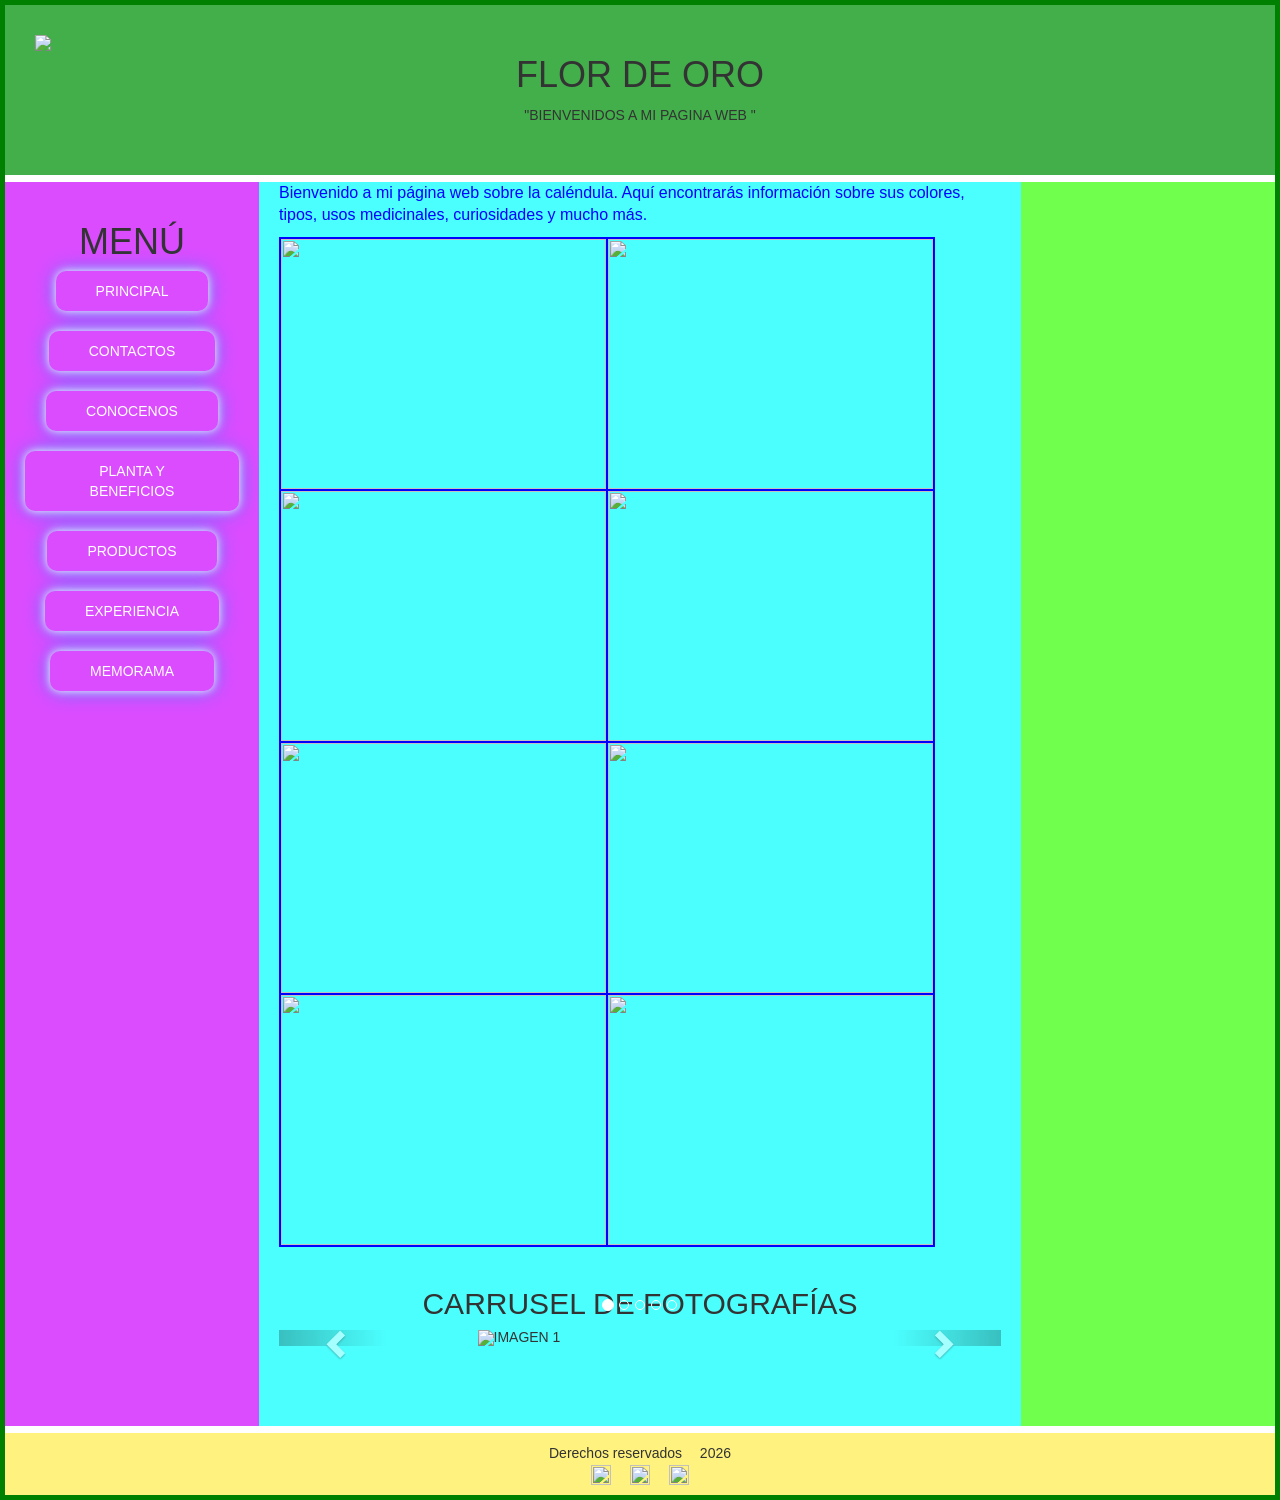
==== index.html @ b32e29b7 "Rename index to index.html" ====
<!DOCTYPE html>

<html lang="en"> 
<head>
<meta charset="UTF-8">
<title>MELANY</title> 
<link rel="stylesheet" href="estilos.css" type="text/css"/> 


  <link rel="stylesheet" href="https://maxcdn.bootstrapcdn.com/bootstrap/3.4.1/css/bootstrap.min.css">
  <script src="https://ajax.googleapis.com/ajax/libs/jquery/3.7.1/jquery.min.js"></script>
  <script src="https://maxcdn.bootstrapcdn.com/bootstrap/3.4.1/js/bootstrap.min.js"></script>
  <link href="https://fonts.googleapis.com/css2?family=Poppins:wght@600&display=swap" rel="stylesheet">
</head> 

	<body>
			<div id ="contenedor"> 
			<div id="cabecera">	
			<img src="img/logo.jpeg" id="imglogo">
			<h1>FLOR DE ORO</h1>
<div class="mensaje">
   "BIENVENIDOS A MI PAGINA WEB "
</div>		

<marquee>  </marquee>

</div>
<div id="alinear">
			<div id="scrolll">
			  <div class="izquierdo">
			  <br>
			  <h1>MENÚ</h1> <!--https://emojiterra.com/es/mapas-es/   ENLACE PARA EMOJIS-->
			  			  <a href="principal.html"> PRINCIPAL</a>
						<br><br>
						  <a href="contactos.html"> CONTACTOS</a>
						<br><br>
						  <a href="conocenos.html"> CONOCENOS</a>
						  <br><br>
			  			  <a href="PLANTA Y BENEFICIOS.html"> PLANTA Y BENEFICIOS</a>
						<br><br>
						  <a href="productos.html"> PRODUCTOS</a>
						<br><br>
						  <a href="experiencias.html"> EXPERIENCIA</a>
						  <br><br>
						  <a href="memorama.html">MEMORAMA</a>
				  </div>
				  

  <div class="cuerpo">
 
<p>Bienvenido a mi página web sobre la caléndula. 
Aquí encontrarás información sobre sus colores, tipos, usos medicinales, curiosidades y mucho más. </p> 



  <table>
  <tr>
    <td><img src="img/calendula1.jpeg" class="img"></img></td>
    <td><img src="img/calendula2.jpeg" class="img"></img></td>
  
  </tr>
  <tr>
    <td><img src="img/calendula3.jpeg" class="img"></img></td>
    <td><img src="img/calendula4.jpeg" class="img"></img></td>
  
  </tr>
  <tr>
    <td><img src="img/calendula5.jpeg" class="img"></img></td>
    <td><img src="img/calendula6.jpeg" class="img"></img></td>
    
  </tr>
  <tr>
    <td><img src="img/calendula7.jpeg" class="img"></img></td>
    <td><img src="img/calendula8.jpeg" class="img"></img></td> 
  <tr>

  </tr>
</table>

<!-- INICIO DE CARRUSEL-->
 <br>
   <h2>CARRUSEL DE FOTOGRAFÍAS</h2>
  <div id="myCarousel" class="carousel slide" data-ride="carousel">
    <!-- Indicators -->
    <ol class="carousel-indicators">
      <li data-target="#myCarousel" data-slide-to="0" class="active"></li>
      <li data-target="#myCarousel" data-slide-to="1"></li>
      <li data-target="#myCarousel" data-slide-to="2"></li>
	  <li data-target="#myCarousel" data-slide-to="3"></li>
      <li data-target="#myCarousel" data-slide-to="4"></li>
    </ol>

    <!-- Wrapper for slides -->
    <div class="carousel-inner">
      <div class="item active">
        <img src="img/flor1.jpeg" alt="IMAGEN 1" class="img" >
      </div>

      <div class="item">
        <img src="img/flor2.jpeg" alt="IMAGEN 2" class="img">
      </div>
    
      <div class="item">
        <img src="img/flor3.jpeg" alt="IMAGEN 3" class="img" >
      </div>
	  
	    <div class="item">
        <img src="img/flor4.jpeg" alt="IMAGEN 4" class="img" >
      </div>
	  
	    <div class="item">
        <img src="img/flor5.jpeg" alt="IMAGEN 5" class="img">
      </div>
    </div>

    <!-- controles izquierdo y derecho -->
    <a class="left carousel-control" href="#myCarousel" data-slide="prev">
      <span class="glyphicon glyphicon-chevron-left"></span>
      <span class="sr-only">Previous</span>
    </a>
    <a class="right carousel-control" href="#myCarousel" data-slide="next">
      <span class="glyphicon glyphicon-chevron-right"></span>
      <span class="sr-only">Next</span>
    </a>
  </div>
<!--FIN DE CARRUSEL-->

<BR><BR><BR><BR>


  </div>


  <div class="derecho">
  <iframe src="https://www.google.com/maps/embed?pb=!1m18!1m12!1m3!1d3736.3143561840943!2d-100.45366192497025!3d20.534314980994097!2m3!1f0!2f0!3f0!3m2!1i1024!2i768!4f13.1!3m3!1m2!1s0x85d34f776179c0ff%3A0x5dae648e26891900!2sPir%C3%A1mides!5e0!3m2!1ses!2smx!4v1774034356531!5m2!1ses!2smx" width="200px" height="600px" style="border:0;" allowfullscreen="" loading="lazy" referrerpolicy="no-referrer-when-downgrade"></iframe>
       
<br>
  </div>


</div>
</div>


<!--INICIO DE PIE DE PÁGINA-->

<div class="pie">
Derechos reservados <img src="img/Copyright.png" class="copyright"> 2026 
<br>
<a href="https://www.facebook.com/?locale=es_LA"><img src="img/facebook.png" class="redes"></a>&nbsp;&nbsp;&nbsp;&nbsp;
<a href="https://www.instagram.com/"><img src="img/insta.png" class="redes"></a>&nbsp;&nbsp;&nbsp;&nbsp;
<a href="https://www.youtube.com/"><img src="img/youtube.png" class="redes"></a>
</div>
<!--FIN DE PIE DE PÁGINA-->
</div>


</body>
</html>
---- estilos.css ----
* {
  box-sizing: border-box; /*La box-sizingpropiedad CSS nos permite incluir el relleno y el borde en el ancho y alto total de un elemento*/
}

#contenedor{
        border:5px solid green;   /* Borde que indica los limites del todo el contenedor*/
}

body{
	      background-color:#f8f3dc; /* Imagen de fondo para el cuerpo del documento html*/
         /*background-size: cover;*/
		 /*background-position: center;*/
		 /* background-repeat: no-repeat;*/
}

#cabecera {  /*estilos a la cabecera del documento utilizando el id definido en el div correspondiente a esta sección*/
        background-color:hsl(124.444, 44.628%, 47.451%) ; /* color de fondo de la cabecera, de colores con transparencias que pueden variar según 
		se requiera, Los valores de color HSLA son una extensión de los valores de color HSL con un canal alfa, que especifica la opacidad del color.
		MATIZ SATURACIÓN Y LUMINOSIDAD */
		padding:30px;
	    text-align:center;	
	}
	
	
.izquierdo {
	
   float:left; /* Propiedad flotante css, especifica cómo debe flotar un elemento*/
    width:20%; /*Ancho sección menu*/
    text-align:center; /*Alineación del text*/
    padding:0 20px; /* Relleno */
	background-color:hsla(0.8turn,100%,50%,.7); /*color morado con opacidad hsla*/
	height:100%; /*Altura */
	margin-top:7px; /*propiedad que establece el margen superior de un elemento especificando una longitud o un porcentaje*/
	 	 
}

	 
   .cuerpo { /* estilos al contenido central de la página*/
	 height:auto; /* altura */
	 margin-top:7px; /*Margen superior*/
	 float:left; /* permite al elemento main flotar en una posicion*/
	 width:60%; /* anchura del elemento */
	 padding:0 20px; /* relleno */
	 background-color:hsla(0.5turn,100%,50%,.7); /* Color con trasnparencias/opacidad*/
}

	.derecho {
	  background-color:hsla(0.3turn,100%,50%,.7); /* Color con trasnparencias/opacidad*/
	  float:left; /* permite al elemento flotar en una posicion*/
	  width:20%; /* anchura del elemento */
	  height: 100%;/* altura */
	  padding:15px; /* relleno */
	  margin-top:7px; /*Margen superior*/
	  text-align:center; /*Alineacion de texto al centro*/
}


	.pie{ /* pie de página */
    background-color:hsla(0.15turn,100%,50%,0.5); 
	text-align:center;
	padding:10px;
	margin-top:7px;
	}

	@media only screen and (max-width:620px) { /*consulta de medios especificando aplicar condiciones a la pantalla , en este caso 
	un ancho máximo de 620px para adaptarse y no se distorsionen los elementos que hay en ella*/
	  .derecho, .cuerpo, .izquierdo,iframe{   /* se consideran los divs que hacen la función para maquetar nuestra página, utilizando las clases .menu, .main, .right 
	  que seran ordenados y adaptados a la pantalla */
		width:100%;
	  }
	}

#alinear{
display: flex;
}

#scrolll {
	overflow:auto;   /*´propiedad css especifica: si recortar contenido, dibujar barras de desplazamiento o mostrar el 
	contenido excedente en un elemento a nivel de bloque.Depende del agente de usuario. Navegadores de escritorio como Firefox proveen barras de 
	desplazamiento si hay contenido excedente. */
 }


table, th, td {  /* estilo a la tabla creada en la pagina galeria.html*/
  border: 2px solid blue; /*Bordes  con un grosor de 7px, con un color solido azul*/
  
}

.img {
        width:325px; 
		height:250px;
}

img, video, iframe{
  		max-width: 100%;
  		display: block;
  		margin: 0 auto;
  		max-height: 100%;
		
  	}

.copyright {
        width:10px; 
		height:10px;
   		display: inline-block
}

.redes {
        width:20px; 
		height:20px;
		display: inline-block;
}

	p{
		font-family:Arial;
		font-size: 16px;
		color: blue;
	}
	
	 #imglogo{ /* logo */
		max-width:5%; /*propiedad, define el ancho máximo que un elemento puede tener*/
		width:auto; /* propiedad width css establece el ancho de un elemento. Auto - Valor por defecto. El navegador calcula el ancho*/
		height:auto; /* propiedad height css establece la altura de un elemento*/
		float:left;  /* Mantiene la imagen flotando a la izquierda*/
	}
	
.izquierdo a {
   display: inline-block;
   padding: 10px 40px;
   color: #ffffff;
   text-decoration: none;
   border-radius: 10px;
   transition: all 0.3s ease;
      box-shadow: 0 0 10px #fff, 0 0 20px #3b82f9;

}

.izquierdo a:hover {
   background: linear-gradient(135deg, hsla(280, 100%, 60%, 0.8), hsla(200, 100%, 60%, 0.8));
   color: #fff;
   box-shadow: 0 0 10px #a855f7, 0 0 20px #3b82f6;
   text-shadow: 0 0 8px rgba(255,255,255,0.7);
   transform: translateX(6px) scale(1.05);
   font-size: 20px;
}
.img:hover{
	 filter: grayscale(0%) opacity(100%) drop-shadow(0 0 5px #0000FF);
    transform: scale(1.1);
}

.redes:hover{
	 filter: grayscale(0%) opacity(100%) drop-shadow(0 0 5px #0000FF);
    transform: scale(1.6);
}

 #imglogo:hover{
	 filter: grayscale(0%) opacity(100%) drop-shadow(0 0 5px #ff689D);
    transform: scale(1.2);
}


 iframe:hover{
	 filter: grayscale(0%) opacity(100%) drop-shadow(0 0 5px #0000FF);
}

 video:hover{
	 filter: grayscale(0%) opacity(100%) drop-shadow(0 0 5px #0000FF);
    transform: scale(1.2);
}


h1,h2,h3,h4,h5,h6 {
  font-family: 'Nunito', sans-serif;
text-align:center;
}

.mensaje {
   animation: fade 3s infinite;
}

@keyframes fade {
   0%, 100% { opacity: 0; }
   50% { opacity: 1; }
}
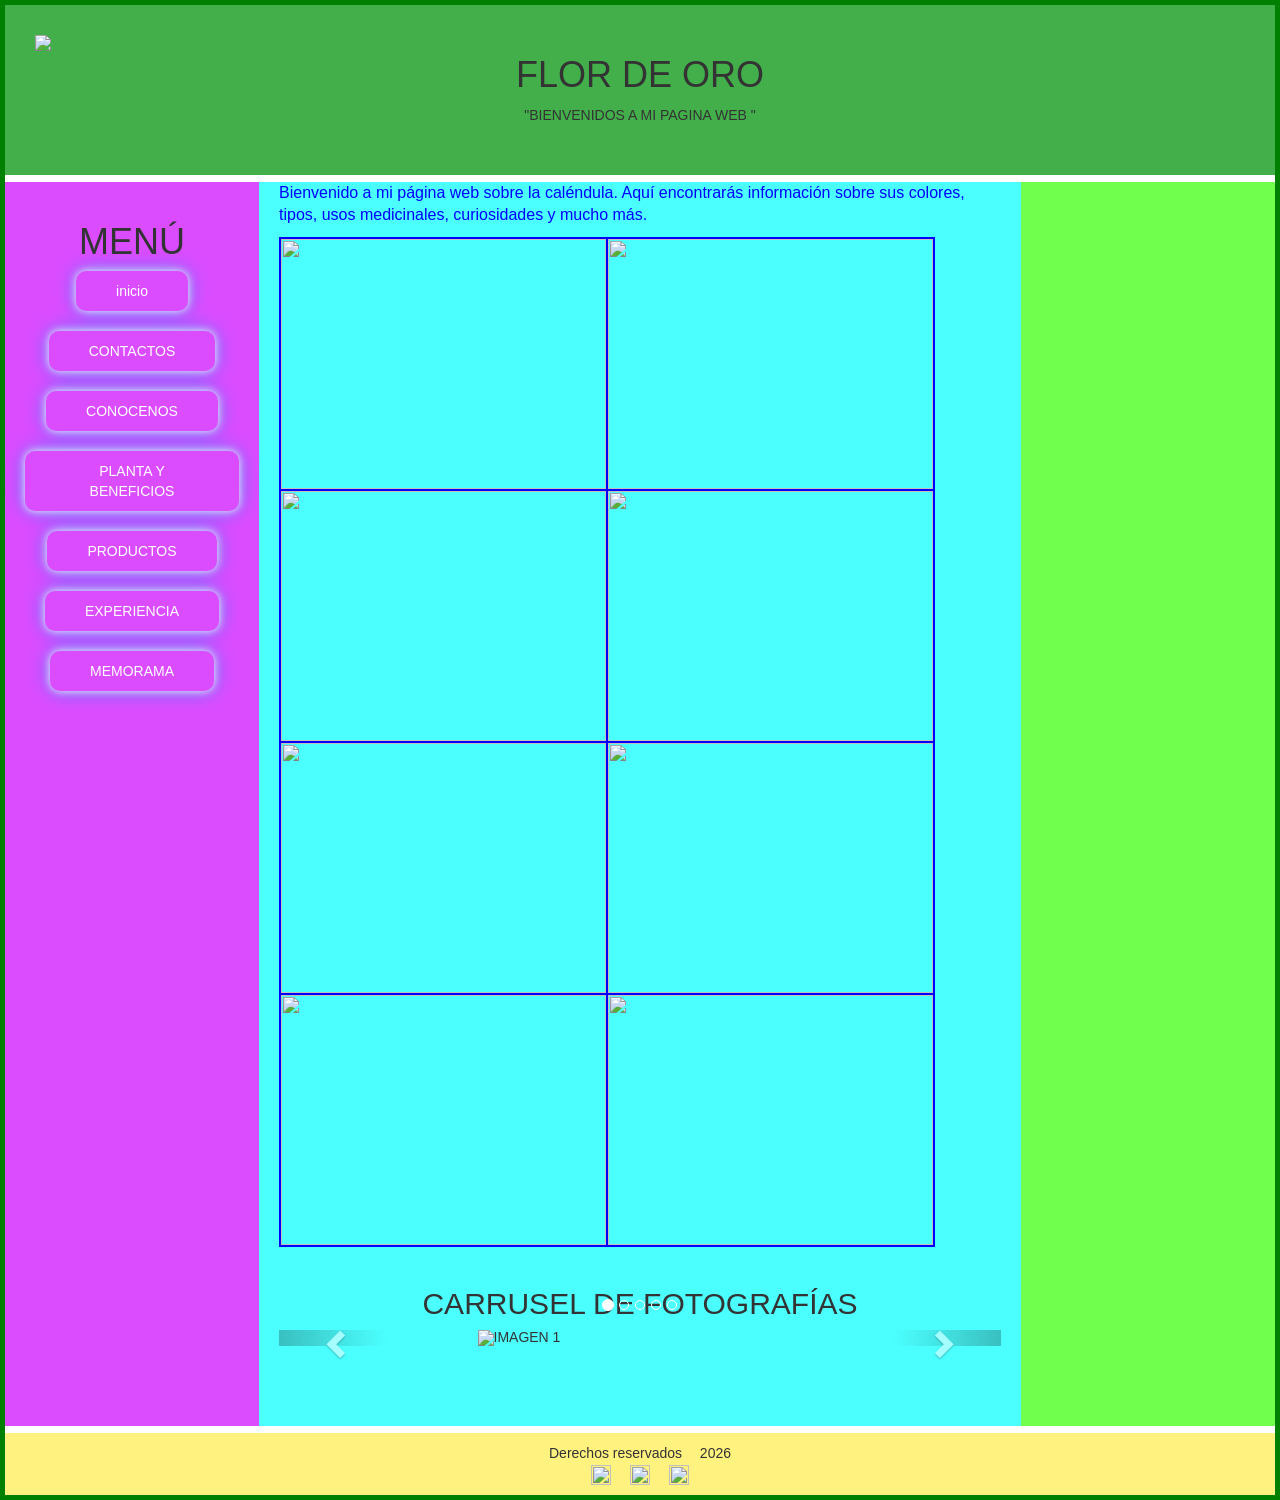
==== commit 6c074b13: "Update index.html" ====
--- a/index.html
+++ b/index.html
@@ -30,7 +30,7 @@
 			  <div class="izquierdo">
 			  <br>
 			  <h1>MENÚ</h1> <!--https://emojiterra.com/es/mapas-es/   ENLACE PARA EMOJIS-->
-			  			  <a href="principal.html"> PRINCIPAL</a>
+			  			  <a href="index.html"> inicio </a>
 						<br><br>
 						  <a href="contactos.html"> CONTACTOS</a>
 						<br><br>
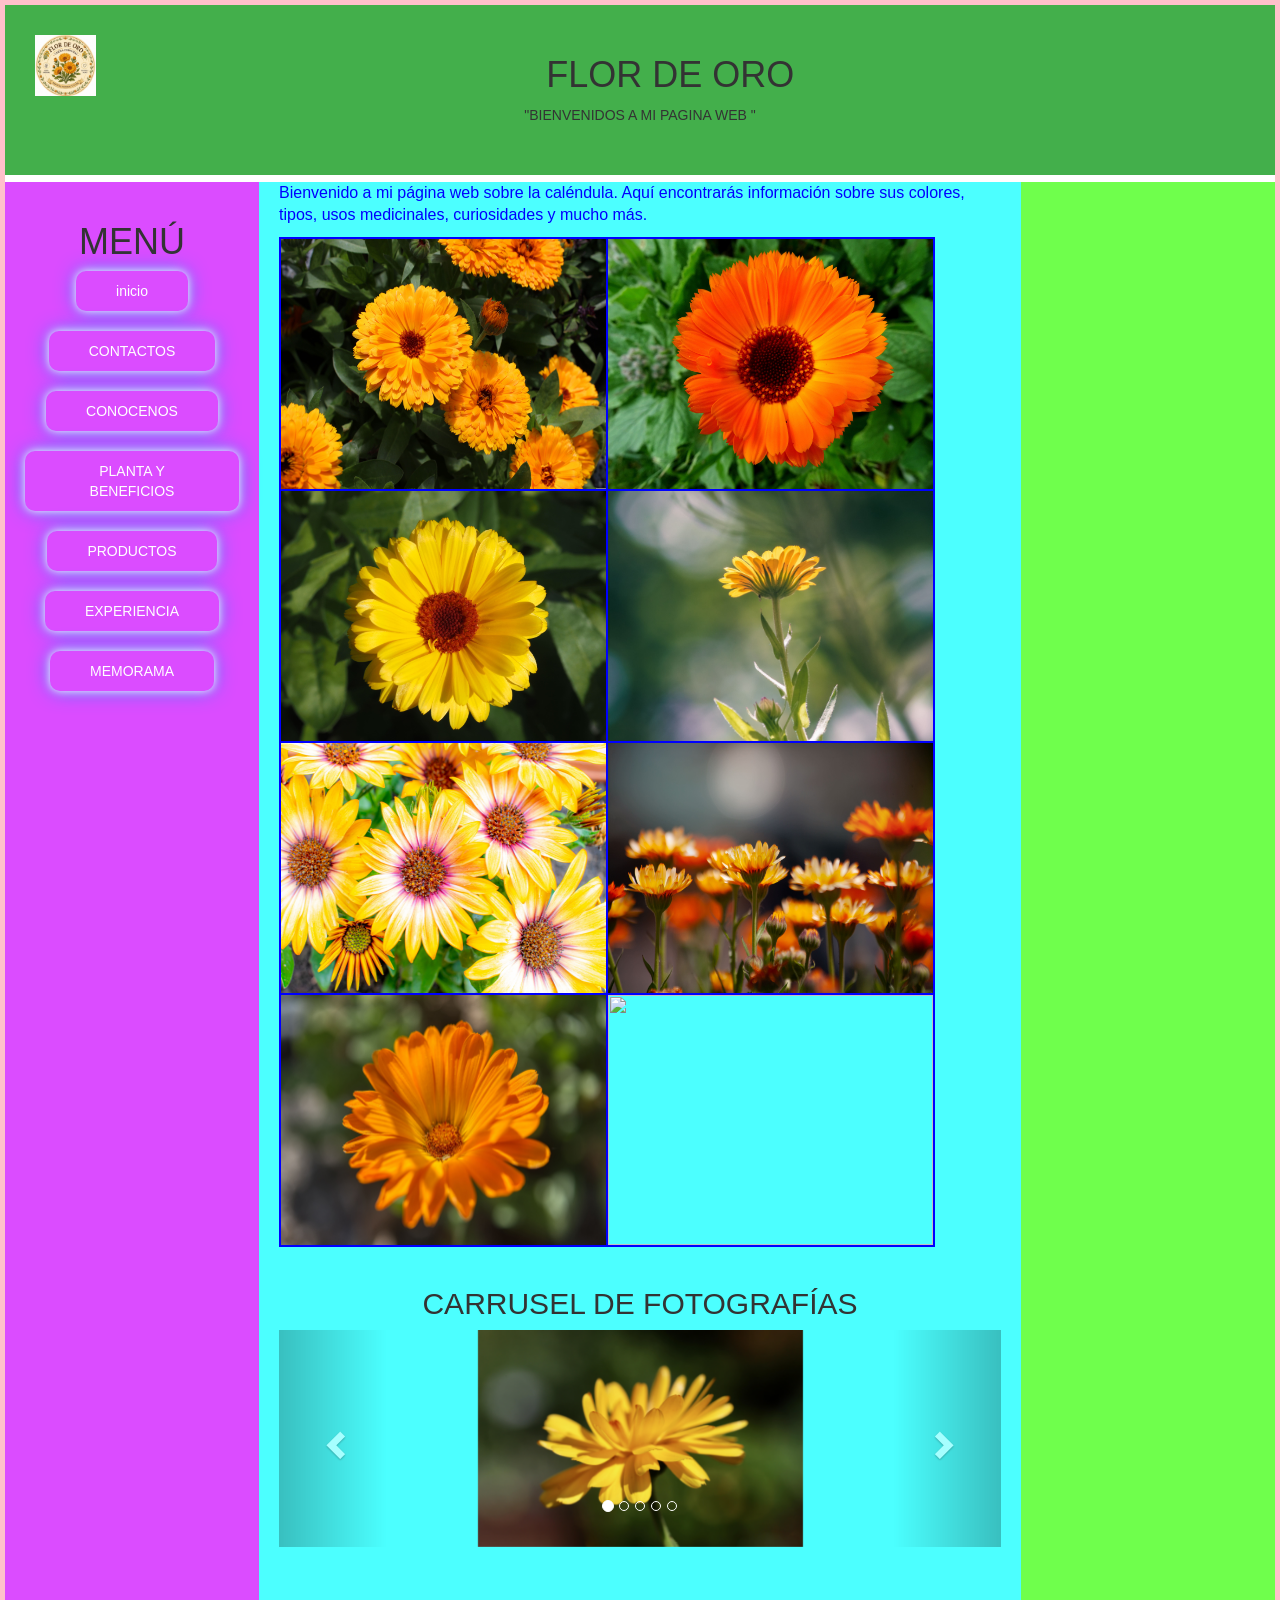
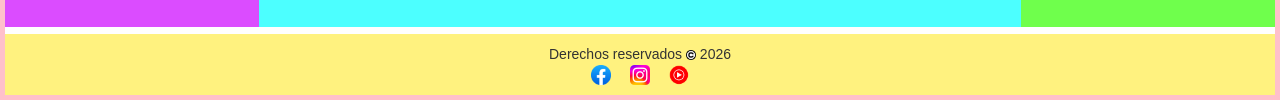
==== commit ad52be0b: "Update index.html" ====
--- a/index.html
+++ b/index.html
@@ -55,23 +55,23 @@
 
   <table>
   <tr>
-    <td><img src="img/calendula1.jpeg" class="img"></img></td>
-    <td><img src="img/calendula2.jpeg" class="img"></img></td>
+    <td><img src="img/calendula1.jpg" class="img"></img></td>
+    <td><img src="img/calendula2.jpg" class="img"></img></td>
   
   </tr>
   <tr>
-    <td><img src="img/calendula3.jpeg" class="img"></img></td>
-    <td><img src="img/calendula4.jpeg" class="img"></img></td>
+    <td><img src="img/calendula3.jpg" class="img"></img></td>
+    <td><img src="img/calendula4.jpg" class="img"></img></td>
   
   </tr>
   <tr>
-    <td><img src="img/calendula5.jpeg" class="img"></img></td>
-    <td><img src="img/calendula6.jpeg" class="img"></img></td>
+    <td><img src="img/calendula5.jpg" class="img"></img></td>
+    <td><img src="img/calendula6.jpg" class="img"></img></td>
     
   </tr>
   <tr>
-    <td><img src="img/calendula7.jpeg" class="img"></img></td>
-    <td><img src="img/calendula8.jpeg" class="img"></img></td> 
+    <td><img src="img/calendula7.jpg" class="img"></img></td>
+    <td><img src="img/calendula8.jpg" class="img"></img></td> 
   <tr>
 
   </tr>
@@ -93,23 +93,23 @@
     <!-- Wrapper for slides -->
     <div class="carousel-inner">
       <div class="item active">
-        <img src="img/flor1.jpeg" alt="IMAGEN 1" class="img" >
+        <img src="img/flor1.jpg" alt="IMAGEN 1" class="img" >
       </div>
 
       <div class="item">
-        <img src="img/flor2.jpeg" alt="IMAGEN 2" class="img">
+        <img src="img/flor2.jpg" alt="IMAGEN 2" class="img">
       </div>
     
       <div class="item">
-        <img src="img/flor3.jpeg" alt="IMAGEN 3" class="img" >
+        <img src="img/flor3.jpg" alt="IMAGEN 3" class="img" >
       </div>
 	  
 	    <div class="item">
-        <img src="img/flor4.jpeg" alt="IMAGEN 4" class="img" >
+        <img src="img/flor4.jpg" alt="IMAGEN 4" class="img" >
       </div>
 	  
 	    <div class="item">
-        <img src="img/flor5.jpeg" alt="IMAGEN 5" class="img">
+        <img src="img/flor5.jpg" alt="IMAGEN 5" class="img">
       </div>
     </div>
 
--- a/estilos.css
+++ b/estilos.css
@@ -3,7 +3,7 @@
 }
 
 #contenedor{
-        border:5px solid green;   /* Borde que indica los limites del todo el contenedor*/
+        border:5px solid pink;   /* Borde que indica los limites del todo el contenedor*/
 }
 
 body{
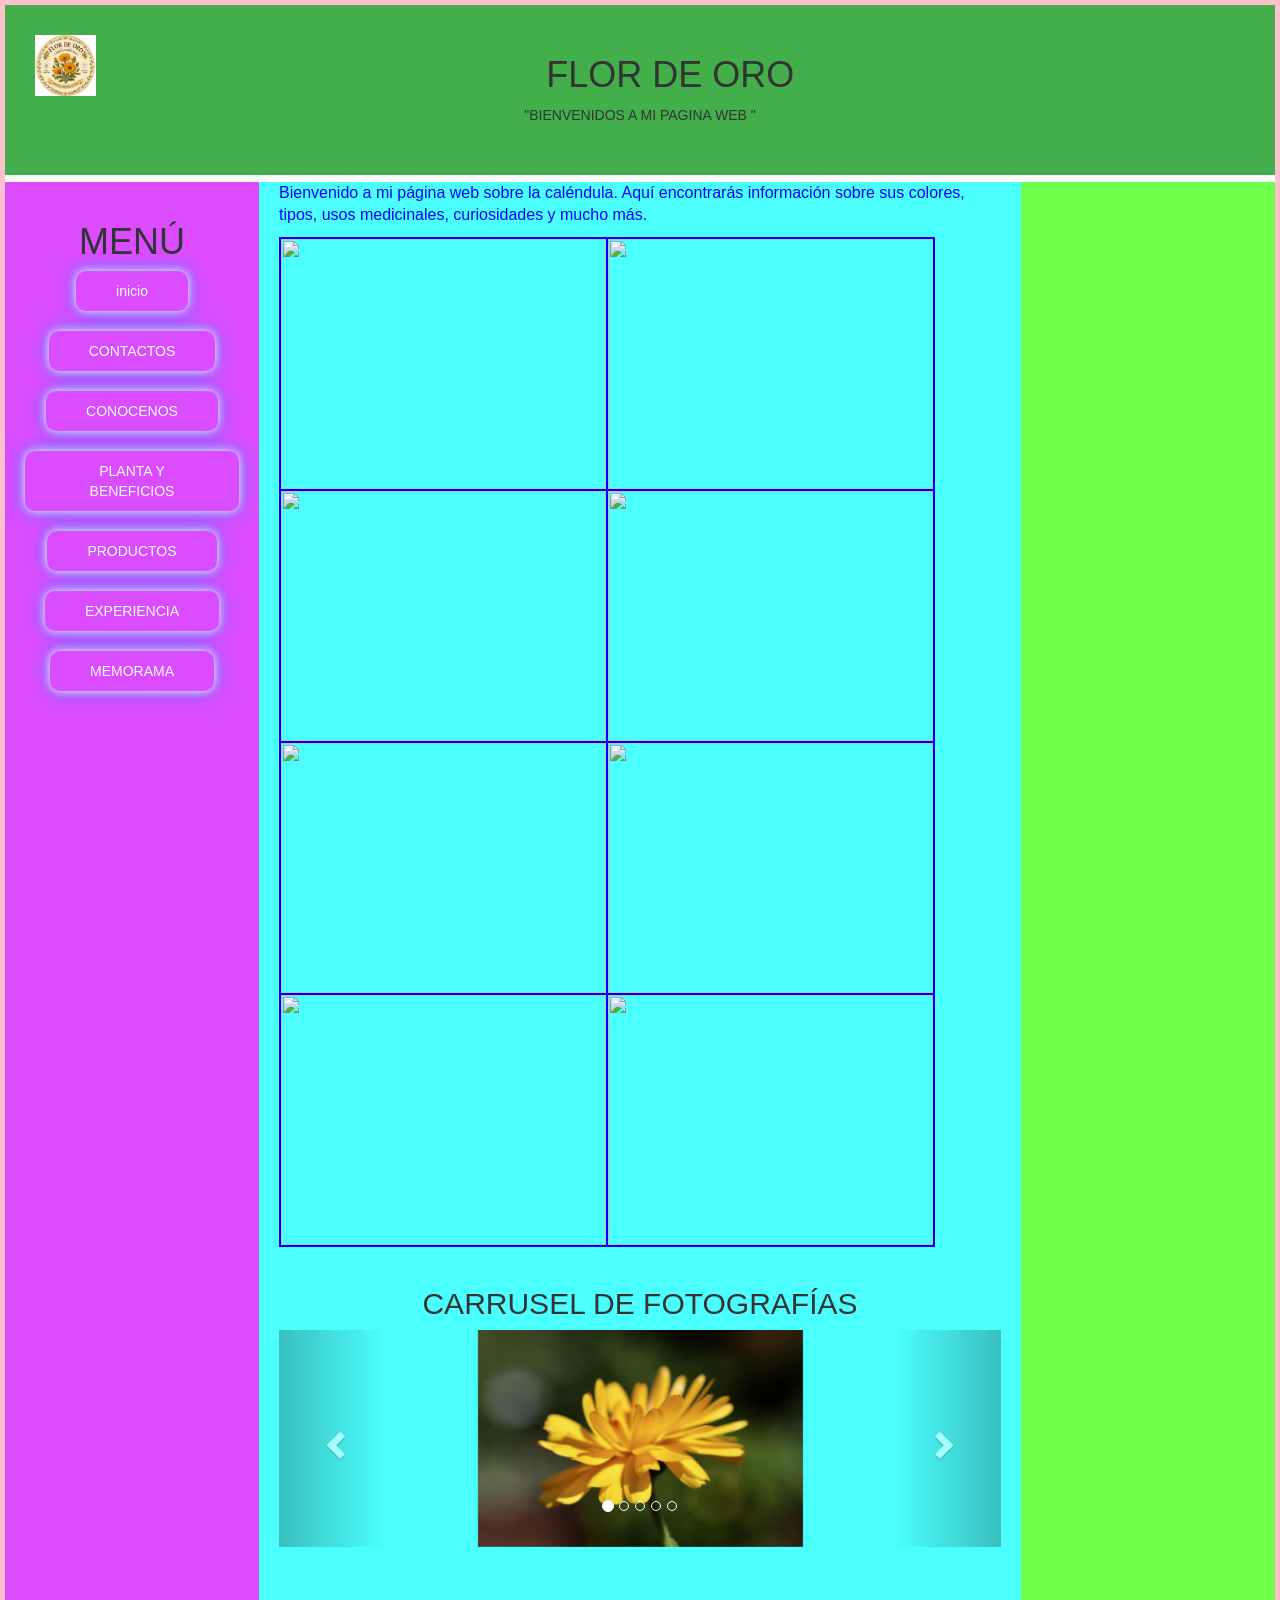
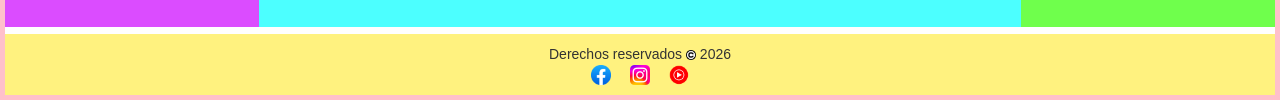
==== commit 19d4f22e: "Update index.html" ====
--- a/index.html
+++ b/index.html
@@ -55,23 +55,23 @@
 
   <table>
   <tr>
-    <td><img src="img/calendula1.jpg" class="img"></img></td>
-    <td><img src="img/calendula2.jpg" class="img"></img></td>
+    <td><img src="img/calendula1jpg.jpg" class="img"></img></td>
+    <td><img src="img/calendula2jpg.jpg" class="img"></img></td>
   
   </tr>
   <tr>
-    <td><img src="img/calendula3.jpg" class="img"></img></td>
-    <td><img src="img/calendula4.jpg" class="img"></img></td>
+    <td><img src="img/calendula3jpg.jpg" class="img"></img></td>
+    <td><img src="img/calendula4jpg.jpg" class="img"></img></td>
   
   </tr>
   <tr>
-    <td><img src="img/calendula5.jpg" class="img"></img></td>
-    <td><img src="img/calendula6.jpg" class="img"></img></td>
+    <td><img src="img/calendula5jpg.jpg" class="img"></img></td>
+    <td><img src="img/calendula6jpg.jpg" class="img"></img></td>
     
   </tr>
   <tr>
-    <td><img src="img/calendula7.jpg" class="img"></img></td>
-    <td><img src="img/calendula8.jpg" class="img"></img></td> 
+    <td><img src="img/calendula7jpg.jpg" class="img"></img></td>
+    <td><img src="img/calendula8jpg.jpg" class="img"></img></td> 
   <tr>
 
   </tr>
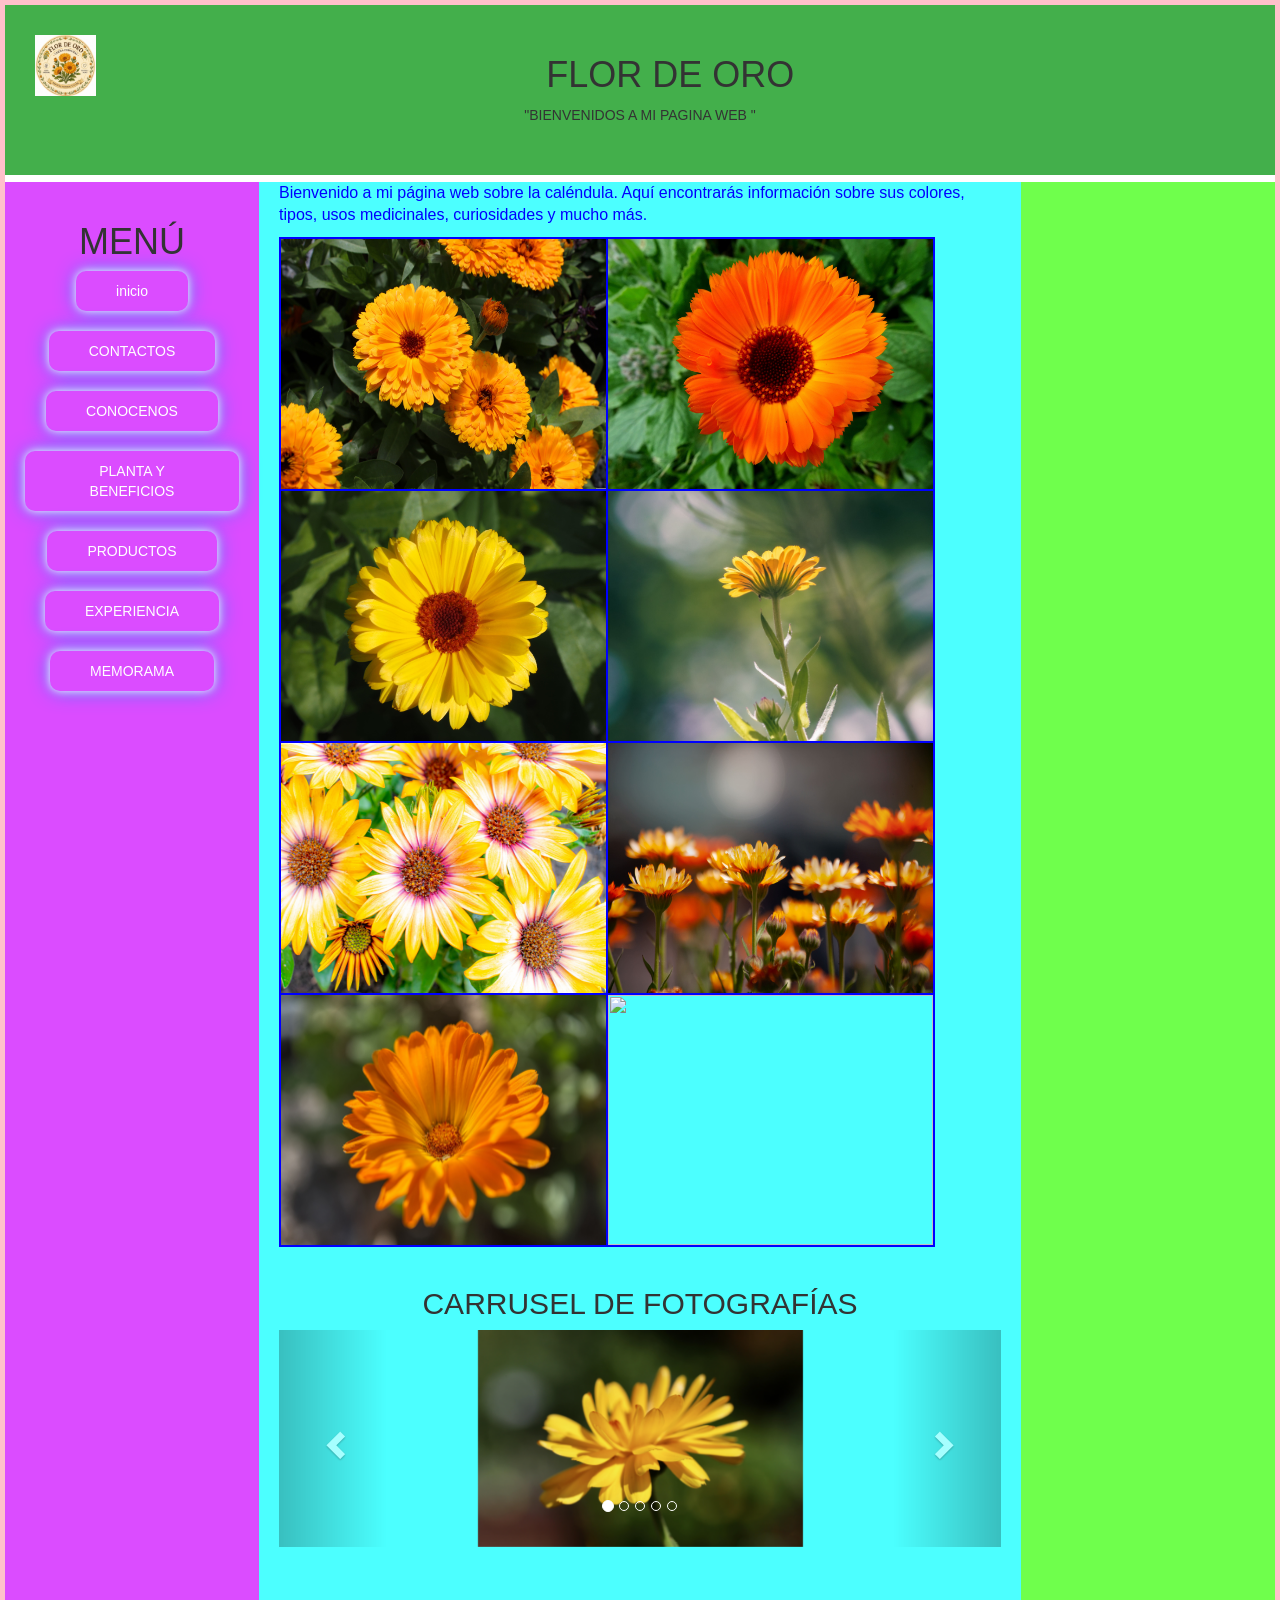
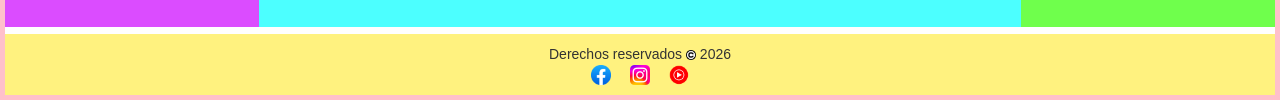
==== commit 3ca88ec1: "Update index.html" ====
--- a/index.html
+++ b/index.html
@@ -55,23 +55,23 @@
 
   <table>
   <tr>
-    <td><img src="img/calendula1jpg.jpg" class="img"></img></td>
-    <td><img src="img/calendula2jpg.jpg" class="img"></img></td>
+    <td><img src="img/calendula1.jpg" class="img"></img></td>
+    <td><img src="img/calendula2.jpg" class="img"></img></td>
   
   </tr>
   <tr>
-    <td><img src="img/calendula3jpg.jpg" class="img"></img></td>
-    <td><img src="img/calendula4jpg.jpg" class="img"></img></td>
+    <td><img src="img/calendula3.jpg" class="img"></img></td>
+    <td><img src="img/calendula4.jpg" class="img"></img></td>
   
   </tr>
   <tr>
-    <td><img src="img/calendula5jpg.jpg" class="img"></img></td>
-    <td><img src="img/calendula6jpg.jpg" class="img"></img></td>
+    <td><img src="img/calendula5.jpg" class="img"></img></td>
+    <td><img src="img/calendula6.jpg" class="img"></img></td>
     
   </tr>
   <tr>
-    <td><img src="img/calendula7jpg.jpg" class="img"></img></td>
-    <td><img src="img/calendula8jpg.jpg" class="img"></img></td> 
+    <td><img src="img/calendula7.jpg" class="img"></img></td>
+    <td><img src="img/calendula8.jpg" class="img"></img></td> 
   <tr>
 
   </tr>
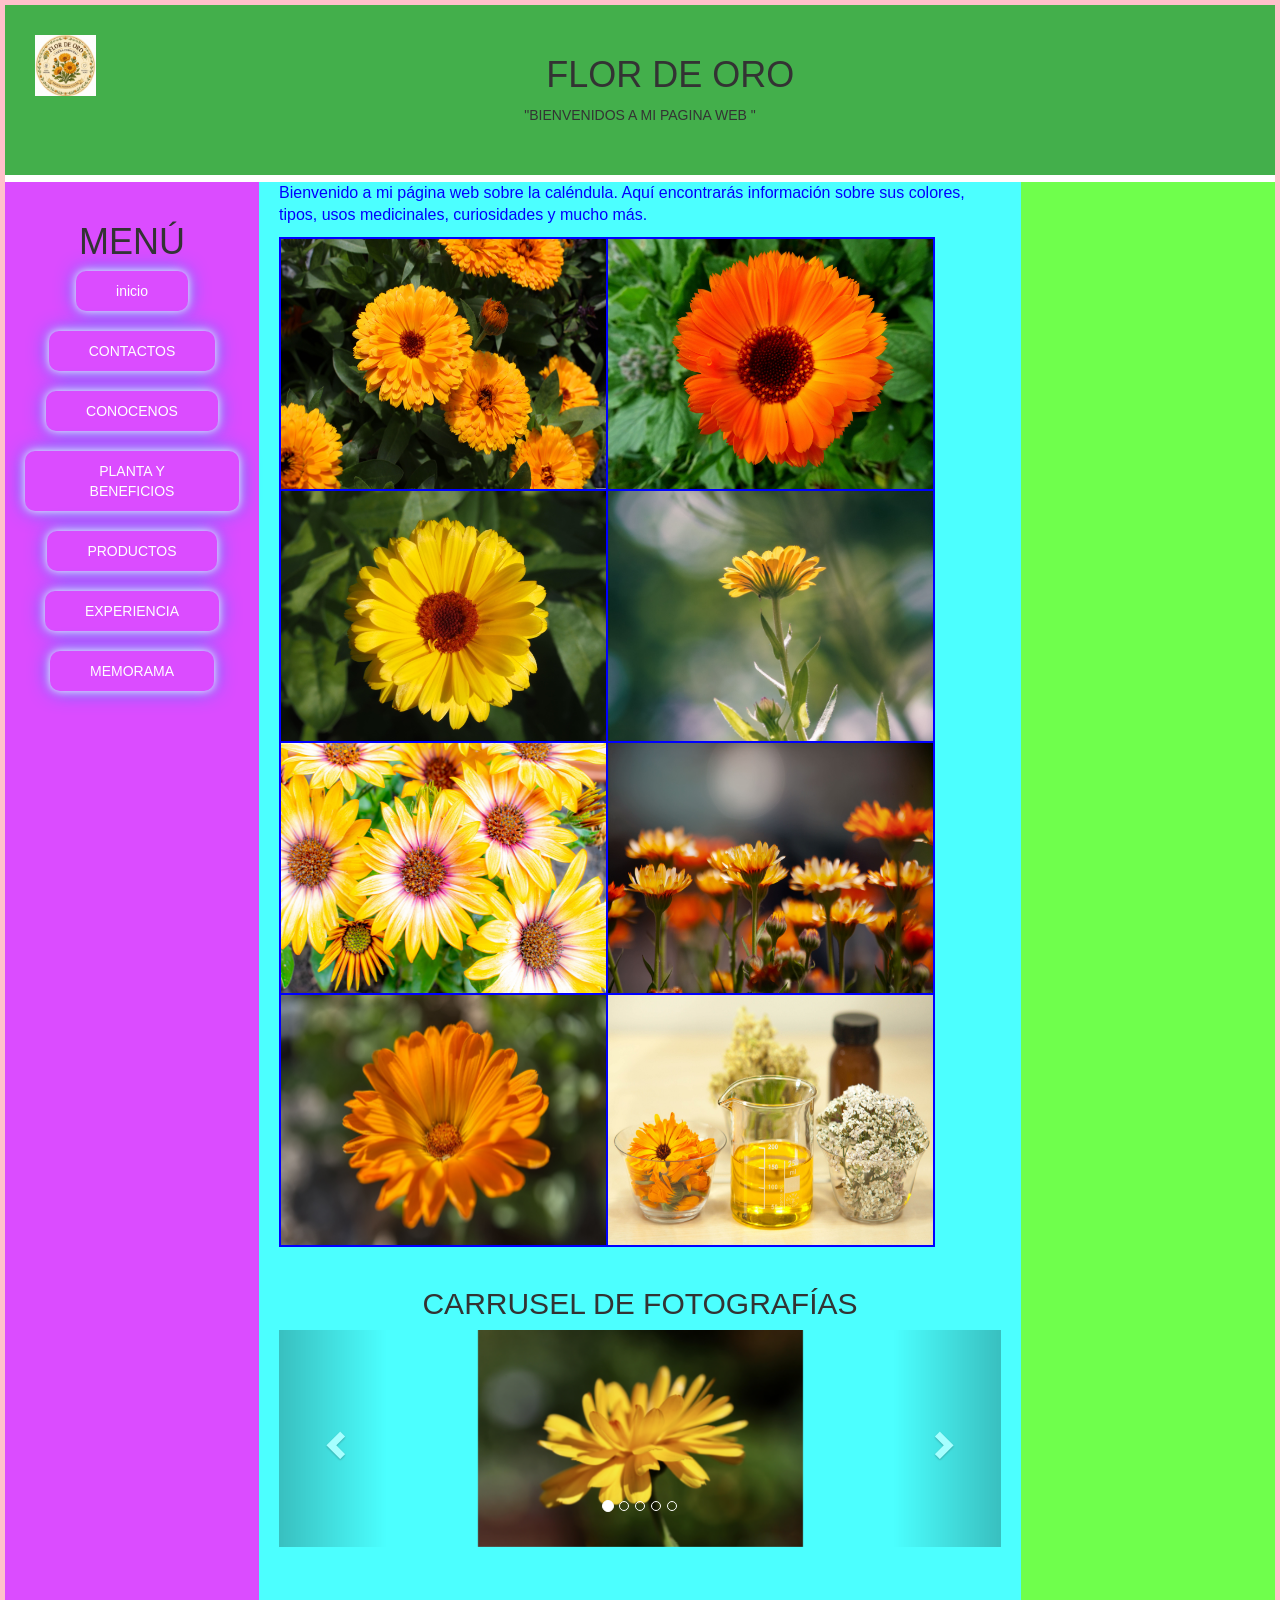
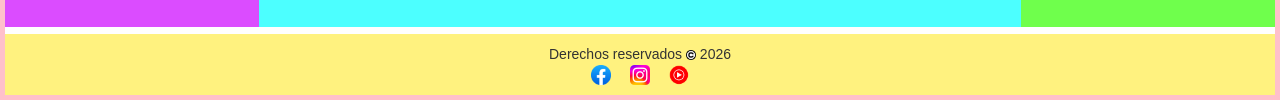
==== commit 6f0143c3: "Update index.html" ====
--- a/index.html
+++ b/index.html
@@ -71,7 +71,7 @@
   </tr>
   <tr>
     <td><img src="img/calendula7.jpg" class="img"></img></td>
-    <td><img src="img/calendula8.jpg" class="img"></img></td> 
+    <td><img src="img/flor8.jpg" class="img"></img></td> 
   <tr>
 
   </tr>
